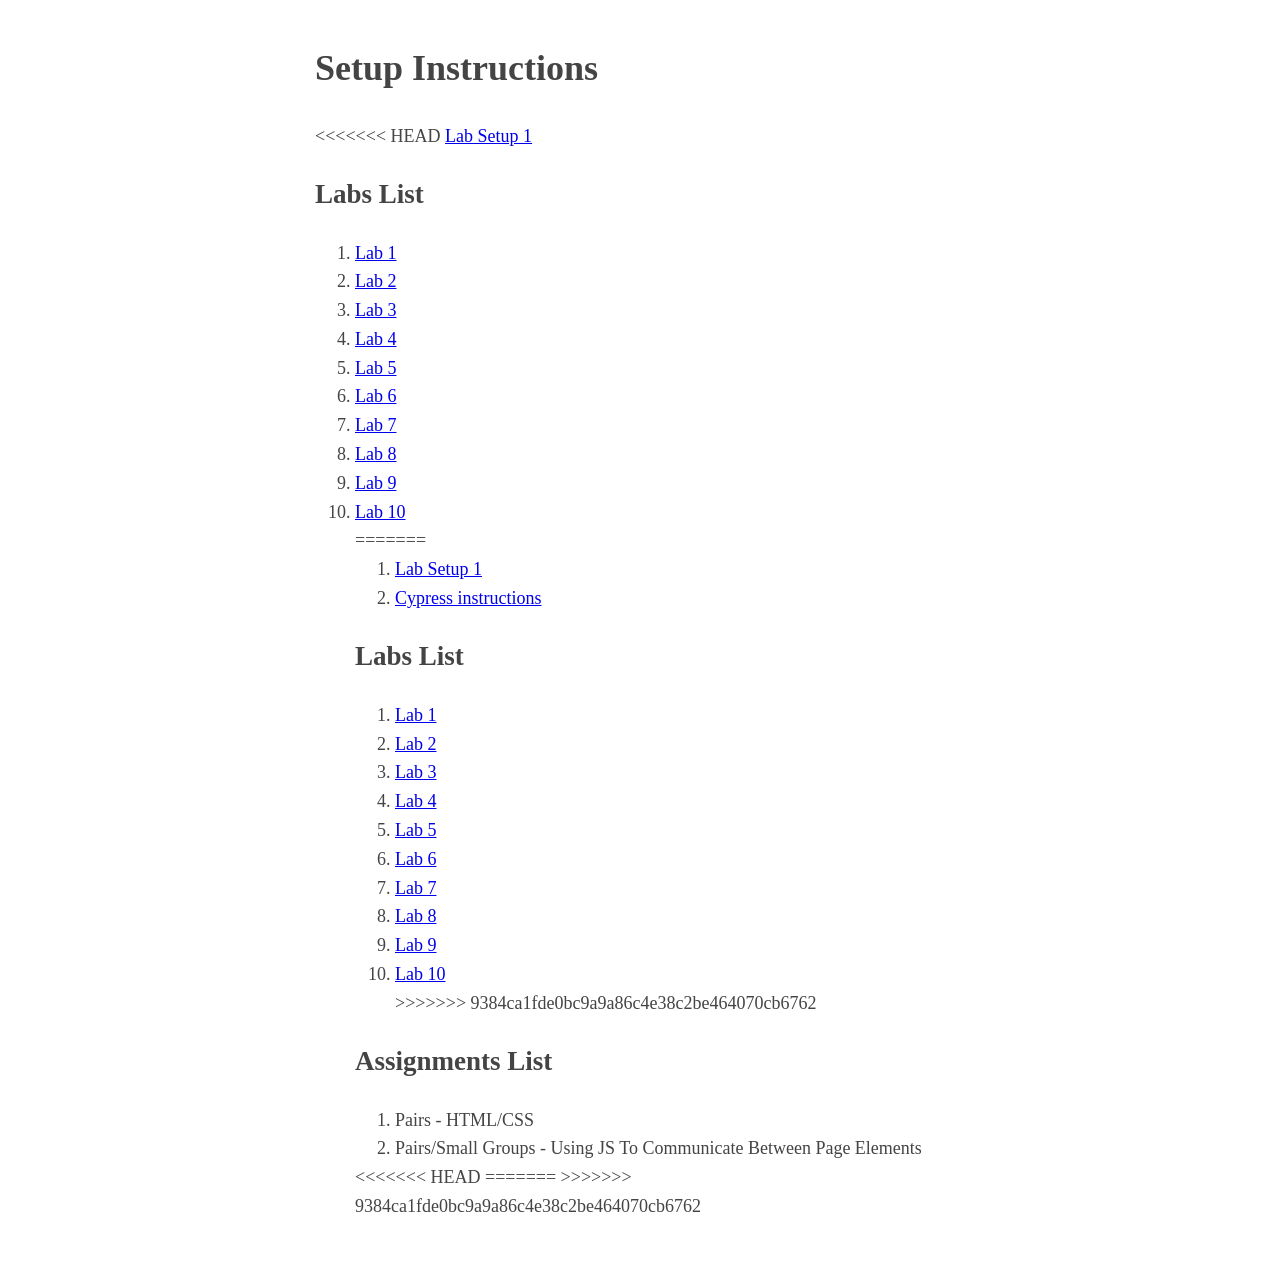
==== public/index.html @ f80e700a "add labs" ====
<html lang="en">
    <head>
        <title>Labs Index</title>
        <link rel="stylesheet" href="base_style.css">
    </head>
    <body>
        <h1>Setup Instructions</h1>
<<<<<<< HEAD
            <a href="setup_instructions.html">Lab Setup 1</a>
        <h2>Labs List</h2>
        <ol>
            <li><a href="/lab_1">Lab 1</a></li>
            <li><a href="/lab_2">Lab 2</a></li>
            <li><a href="/lab_3">Lab 3</a></li>
            <li><a href="/lab_4">Lab 4</a></li>
            <li><a href="/lab_5">Lab 5</a></li>
            <li><a href="/lab_6">Lab 6</a></li>
            <li><a href="/lab_7">Lab 7</a></li>
            <li><a href="/lab_8">Lab 8</a></li>
            <li><a href="/lab_9">Lab 9</a></li>
            <li><a href="/lab_10">Lab 10</a></li>
=======
        <ol>
            <li><a href="setup_instructions.html">Lab Setup 1</a></li>
            <li><a href="cypress_instructions.html">Cypress instructions</a></li>
        </ol>

        <h2>Labs List</h2>
        <ol>
            <li><a href="lab_1">Lab 1</a></li>
            <li><a href="lab_2">Lab 2</a></li>
            <li><a href="lab_3">Lab 3</a></li>
            <li><a href="lab_4">Lab 4</a></li>
            <li><a href="lab_5">Lab 5</a></li>
            <li><a href="lab_6">Lab 6</a></li>
            <li><a href="lab_7">Lab 7</a></li>
            <li><a href="lab_8">Lab 8</a></li>
            <li><a href="lab_9">Lab 9</a></li>
            <li><a href="lab_10">Lab 10</a></li>
>>>>>>> 9384ca1fde0bc9a9a86c4e38c2be464070cb6762
        </ol>
        <h2>Assignments List</h2>
        <ol>
            <li>Pairs - HTML/CSS</li>
            <li>Pairs/Small Groups - Using JS To Communicate Between Page Elements</li>
        </ol>
    </body>
<<<<<<< HEAD
</html>
=======
</html>
>>>>>>> 9384ca1fde0bc9a9a86c4e38c2be464070cb6762
---- public/base_style.css ----
body {
  margin: 40px auto;
  max-width: 650px;
  line-height: 1.6;
  font-size: 18px;
  color: #444;
  padding: 0 10px;
}
<<<<<<< HEAD
=======

>>>>>>> 9384ca1fde0bc9a9a86c4e38c2be464070cb6762
h1,
h2,
h3 {
  line-height: 1.2;
}
<<<<<<< HEAD
a {
color: rgb(53 91 202);
}

a:visited{
    color:rgb(133 101 255);
}
=======

a {
  color: rgb(53 91 202);
}

a:visited{
  color:rgb(133 101 255);
}

img {
  max-width: 100%;
}
>>>>>>> 9384ca1fde0bc9a9a86c4e38c2be464070cb6762
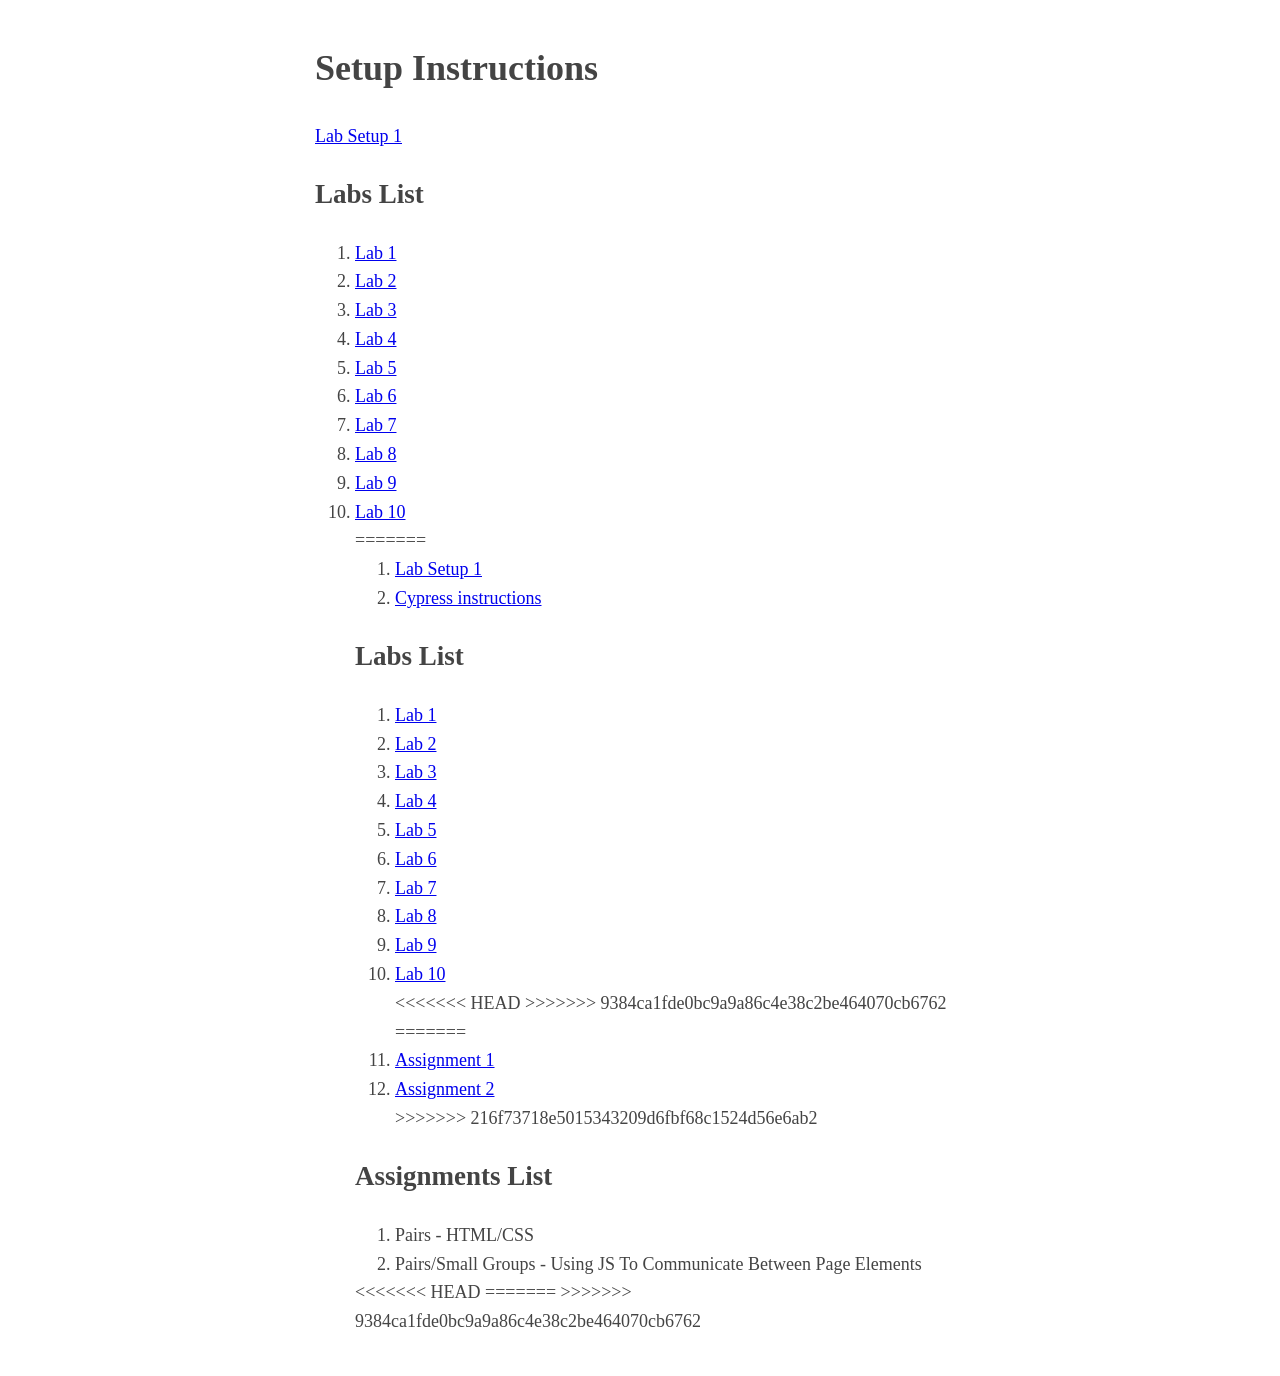
==== commit db8ec04d: "updated repo" ====
--- a/public/index.html
+++ b/public/index.html
@@ -5,7 +5,6 @@
     </head>
     <body>
         <h1>Setup Instructions</h1>
-<<<<<<< HEAD
             <a href="setup_instructions.html">Lab Setup 1</a>
         <h2>Labs List</h2>
         <ol>
@@ -37,7 +36,12 @@
             <li><a href="lab_8">Lab 8</a></li>
             <li><a href="lab_9">Lab 9</a></li>
             <li><a href="lab_10">Lab 10</a></li>
+<<<<<<< HEAD
 >>>>>>> 9384ca1fde0bc9a9a86c4e38c2be464070cb6762
+=======
+            <li><a href="asst-1">Assignment 1</a></li>
+            <li><a href="asst-2">Assignment 2</a></li>
+>>>>>>> 216f73718e5015343209d6fbf68c1524d56e6ab2
         </ol>
         <h2>Assignments List</h2>
         <ol>
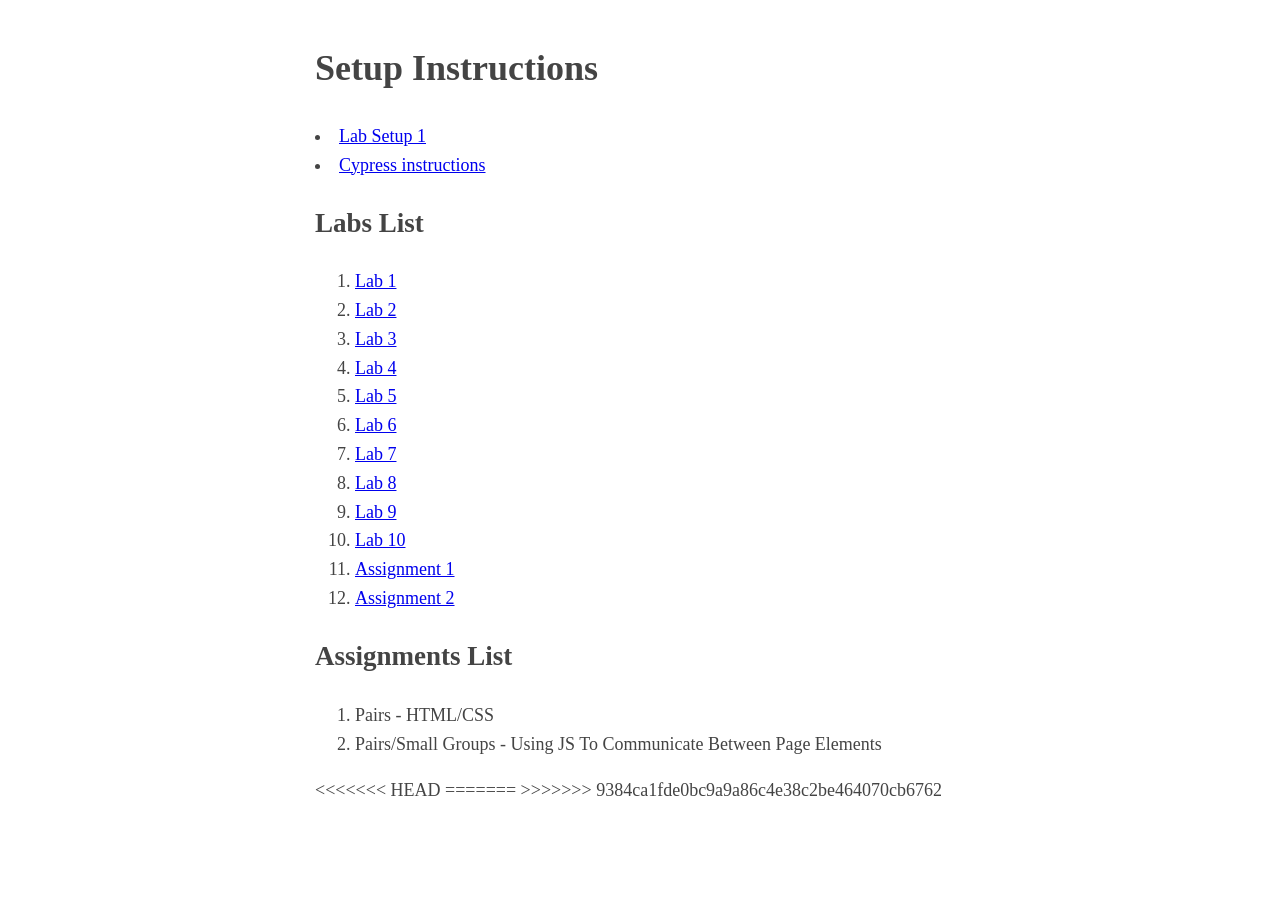
==== commit 3e5c4ad0: "fix heroku" ====
--- a/public/index.html
+++ b/public/index.html
@@ -5,7 +5,8 @@
     </head>
     <body>
         <h1>Setup Instructions</h1>
-            <a href="setup_instructions.html">Lab Setup 1</a>
+            <li><a href="setup_instructions.html">Lab Setup 1</a></li>
+            <li><a href="cypress_instructions.html">Cypress instructions</a></li>
         <h2>Labs List</h2>
         <ol>
             <li><a href="/lab_1">Lab 1</a></li>
@@ -18,31 +19,10 @@
             <li><a href="/lab_8">Lab 8</a></li>
             <li><a href="/lab_9">Lab 9</a></li>
             <li><a href="/lab_10">Lab 10</a></li>
-=======
-        <ol>
-            <li><a href="setup_instructions.html">Lab Setup 1</a></li>
-            <li><a href="cypress_instructions.html">Cypress instructions</a></li>
+            <li><a href="asst-1">Assignment 1</a></li>
+            <li><a href="asst-2">Assignment 2</a></li>
         </ol>
 
-        <h2>Labs List</h2>
-        <ol>
-            <li><a href="lab_1">Lab 1</a></li>
-            <li><a href="lab_2">Lab 2</a></li>
-            <li><a href="lab_3">Lab 3</a></li>
-            <li><a href="lab_4">Lab 4</a></li>
-            <li><a href="lab_5">Lab 5</a></li>
-            <li><a href="lab_6">Lab 6</a></li>
-            <li><a href="lab_7">Lab 7</a></li>
-            <li><a href="lab_8">Lab 8</a></li>
-            <li><a href="lab_9">Lab 9</a></li>
-            <li><a href="lab_10">Lab 10</a></li>
-<<<<<<< HEAD
->>>>>>> 9384ca1fde0bc9a9a86c4e38c2be464070cb6762
-=======
-            <li><a href="asst-1">Assignment 1</a></li>
-            <li><a href="asst-2">Assignment 2</a></li>
->>>>>>> 216f73718e5015343209d6fbf68c1524d56e6ab2
-        </ol>
         <h2>Assignments List</h2>
         <ol>
             <li>Pairs - HTML/CSS</li>
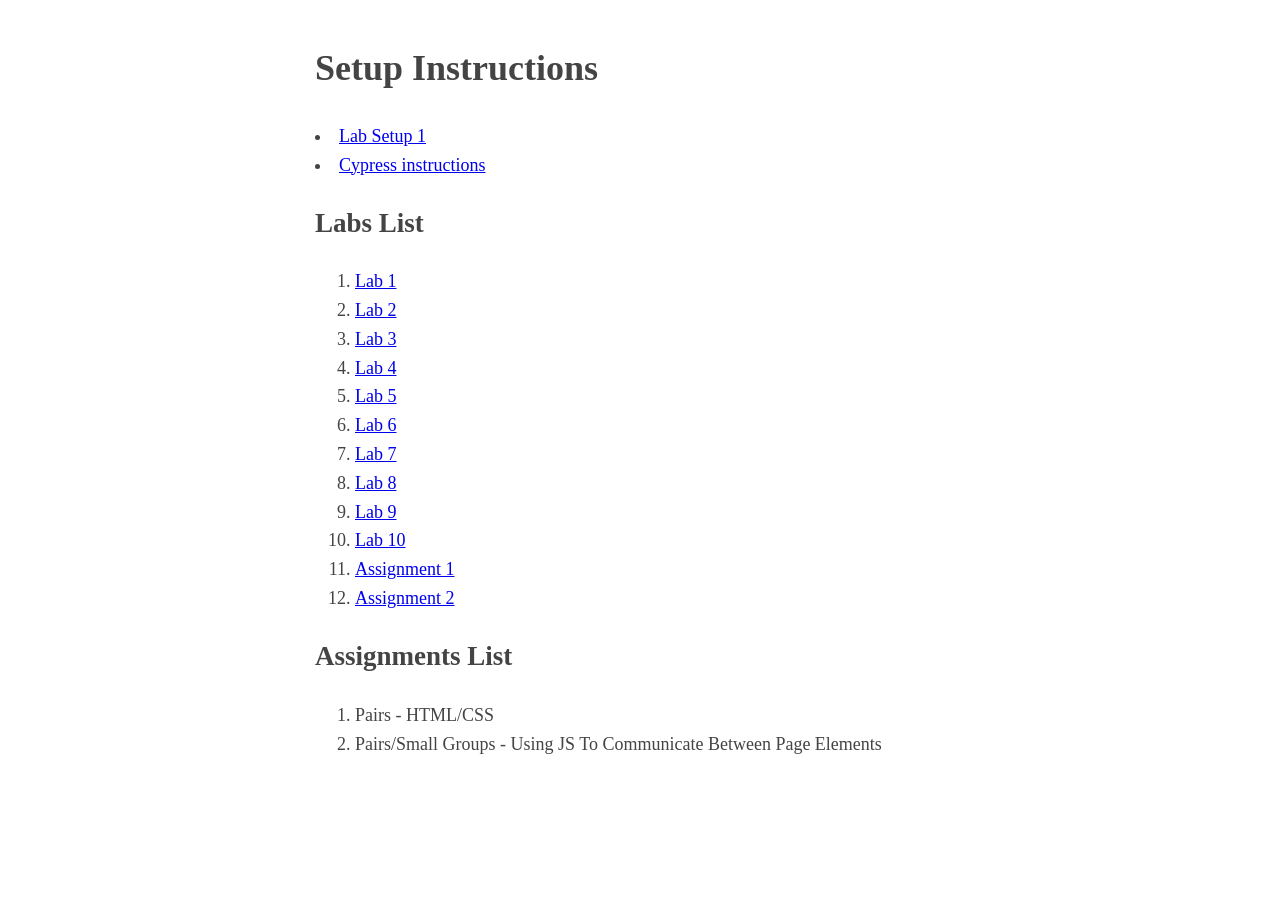
==== commit 89b0ad7f: "fix heroku" ====
--- a/public/index.html
+++ b/public/index.html
@@ -29,8 +29,5 @@
             <li>Pairs/Small Groups - Using JS To Communicate Between Page Elements</li>
         </ol>
     </body>
-<<<<<<< HEAD
 </html>
-=======
-</html>
->>>>>>> 9384ca1fde0bc9a9a86c4e38c2be464070cb6762
+
